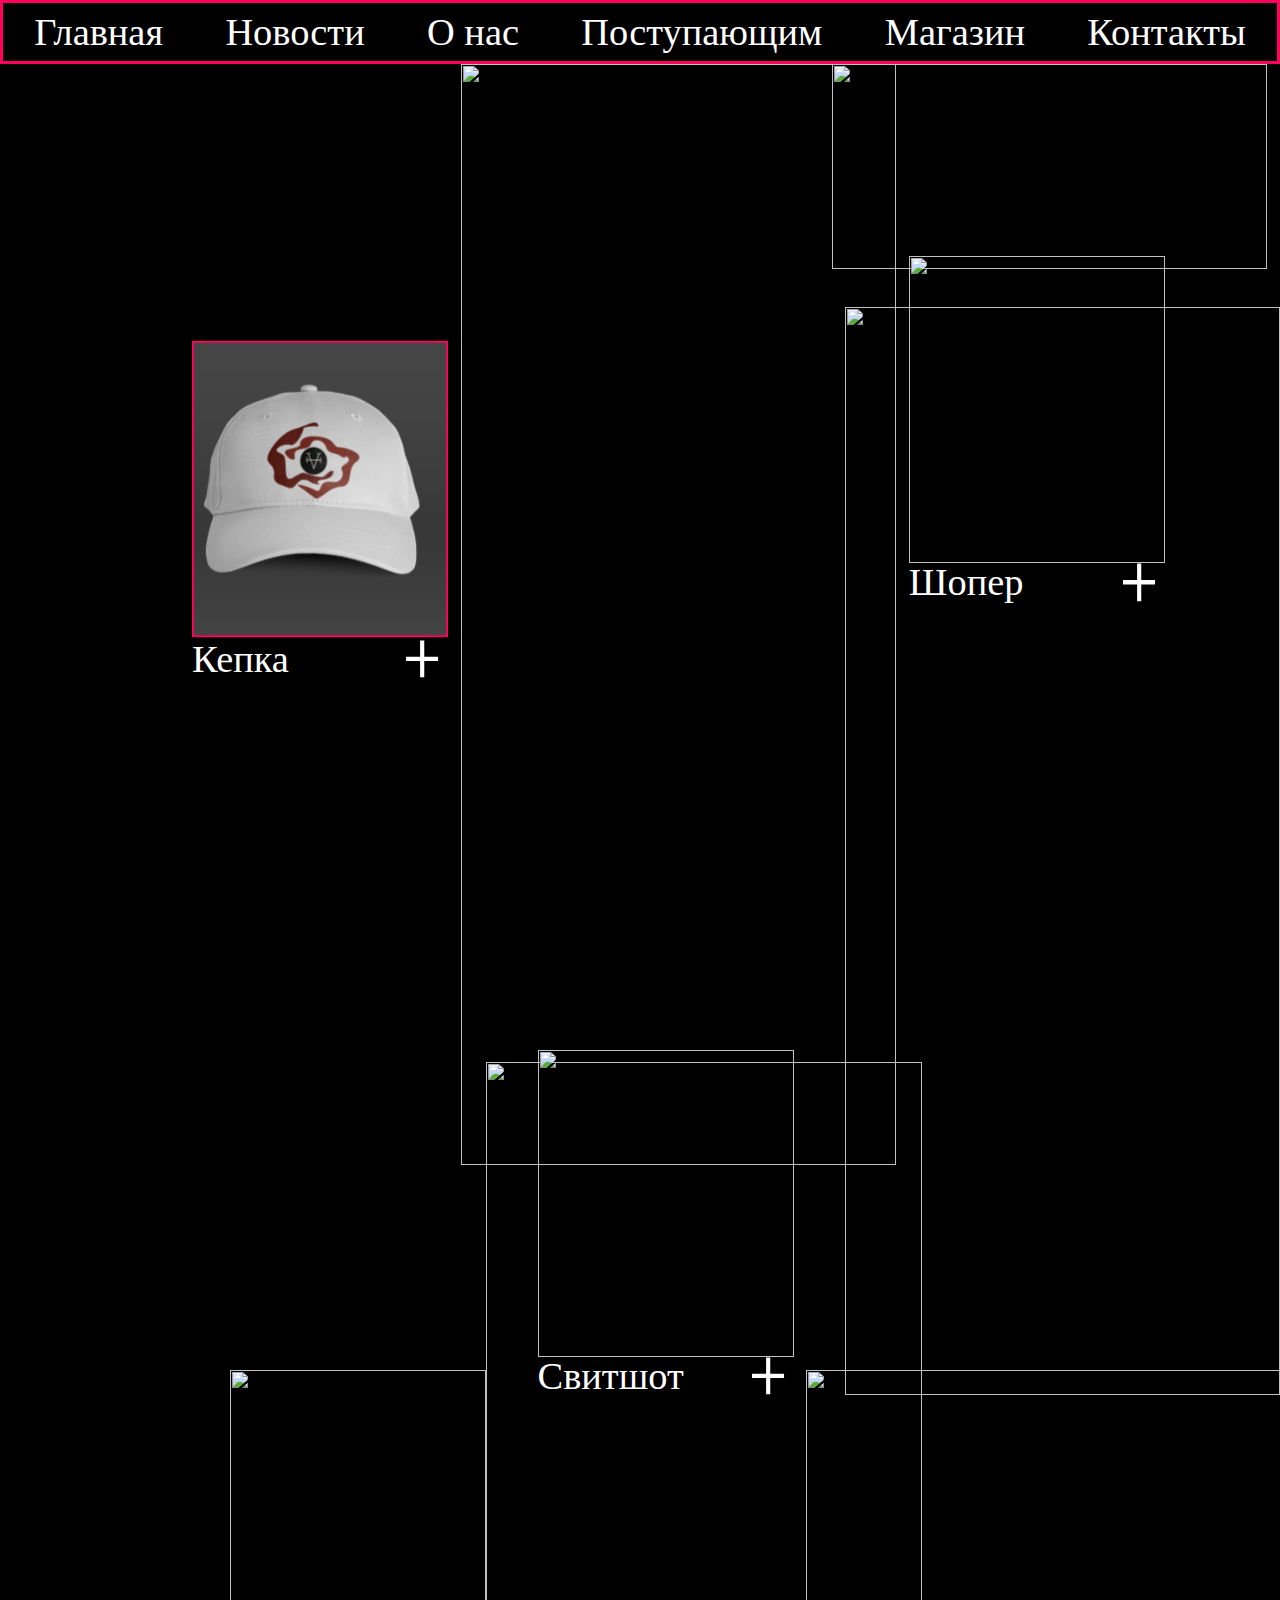
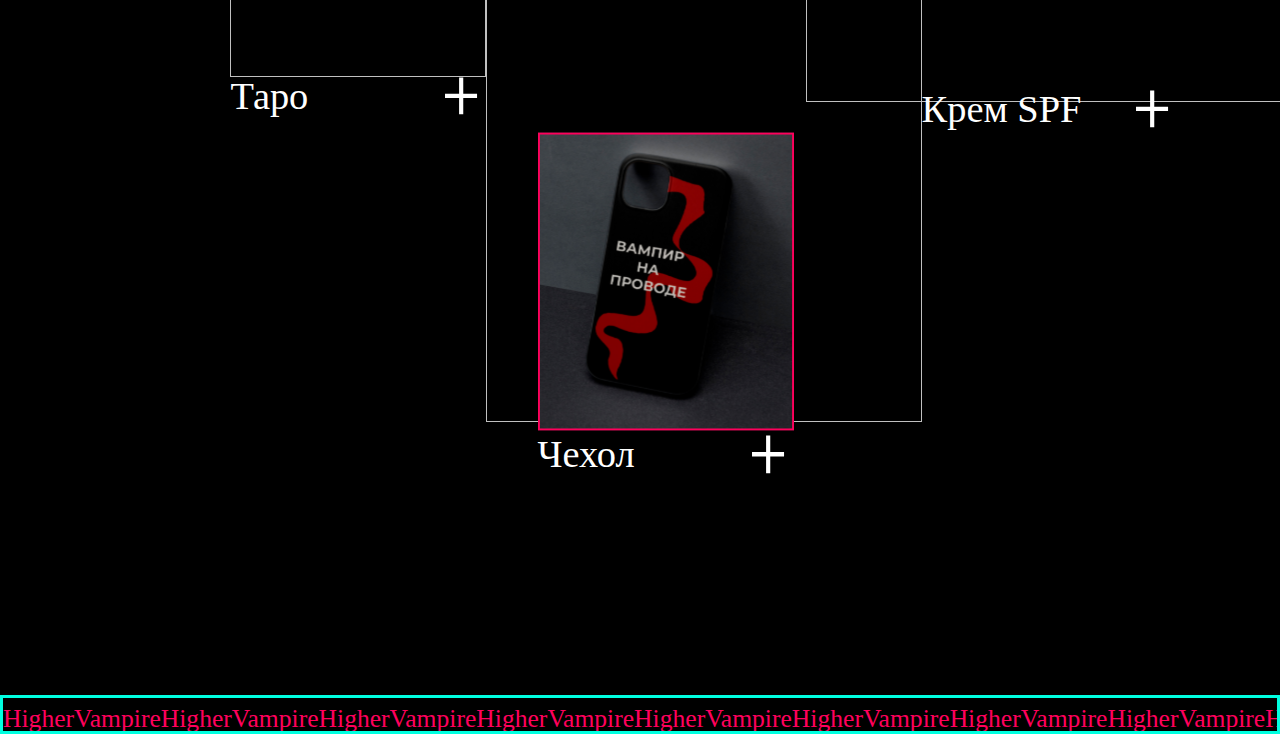
==== merch.html @ f27687cc "four commit" ====
<!DOCTYPE html>
<html lang="en" dir="ltr">
  <head>
    <meta charset="utf-8">
    <title>merch</title>
    <link rel="stylesheet" href="stylesheets/style.css">
    <script src="https://ajax.googleapis.com/ajax/libs/jquery/3.6.3/jquery.min.js"></script>
    <script src="https://code.jquery.com/ui/1.13.2/jquery-ui.js"></script>
    <script src="javascript/script.js" charset="utf-8"></script>
  </head>
  <body>
    <nav>
      <div class="mainpage">
        <a href="index.html">Главная</a>
        <a href="poster.html">Новости</a>
        <a href="about.html">О нас</a>
        <a href="abitura.html">Поступающим</a>
        <a href="merch.html">Магазин</a>
        <a href="contacts.html">Контакты</a>
      </div>
    </nav>
    <div class="lines">
      <img src="images/line1.svg" class="one">
      <img src="images/line2.svg" class="two">
      <img src="images/line3.svg" class="three">
      <img src="images/line4.svg" class="four">
      <img src="images/line5.svg" class="five">
      <img src="images/line6.svg" class="six">
    </div>
    <div class="merchh">
      <img src="images/kepka.svg" class="kep">
      <img src="images/tarot.svg" class="taro">
      <img src="images/hoodie.svg" class="hood">
      <img src="images/case.svg" class="phone">
      <img src="images/shoper.svg" class="shop">
      <img src="images/spf.svg" class="crem">
    </div>
    <div class="naming">
      <p class="kp">
        Кепка
     </p>
     <p class="tr">
       Таро
    </p>
    <p class="hd">
      Свитшот
   </p>
   <p class="ch">
     Чехол
  </p>
  <p class="sh">
    Шопер
 </p>
 <p class="cr">
   Крем SPF
</p>
  </div>
    <div class="galka none">
      <img src="images/g1.svg" class="gl1">
      <img src="images/g2.svg" class="gl2">
      <img src="images/g3.svg" class="gl3">
      <img src="images/g4.svg" class="gl4">
      <img src="images/g5.svg" class="gl5">
      <img src="images/g6.svg" class="gl6">
    </div>
    <div class="plus">
      <img src="images/p1.svg" class="pp">
      <img src="images/p2.svg" class="pp2">
      <img src="images/p3.svg" class="pp3">
      <img src="images/p4.svg" class="pp4">
      <img src="images/p5.svg" class="pp5">
      <img src="images/p6.svg" class="pp6">
    </div>
    <div class="box4">
    <div class="stroke3">
      <p class="vz">
    HigherVampireHigherVampireHigherVampireHigherVampireHigherVampireHigherVampireHigherVampireHigherVampireHigherVampireHigher
      </p>
    </div>
    </div>
  </body>
</html>
---- stylesheets/style.css ----
@import "reset.css";
@import "layout.css";
@import "content.css";
@import "content2.css";
@import "content3.css";
@import "content4.css";
@import "content5.css";
@import "content6.css";
@import "content7.css";
@import "content8.css";
@import "content9.css";
@import "content10.css";
@import "font.css";
@import "adaptation.css";
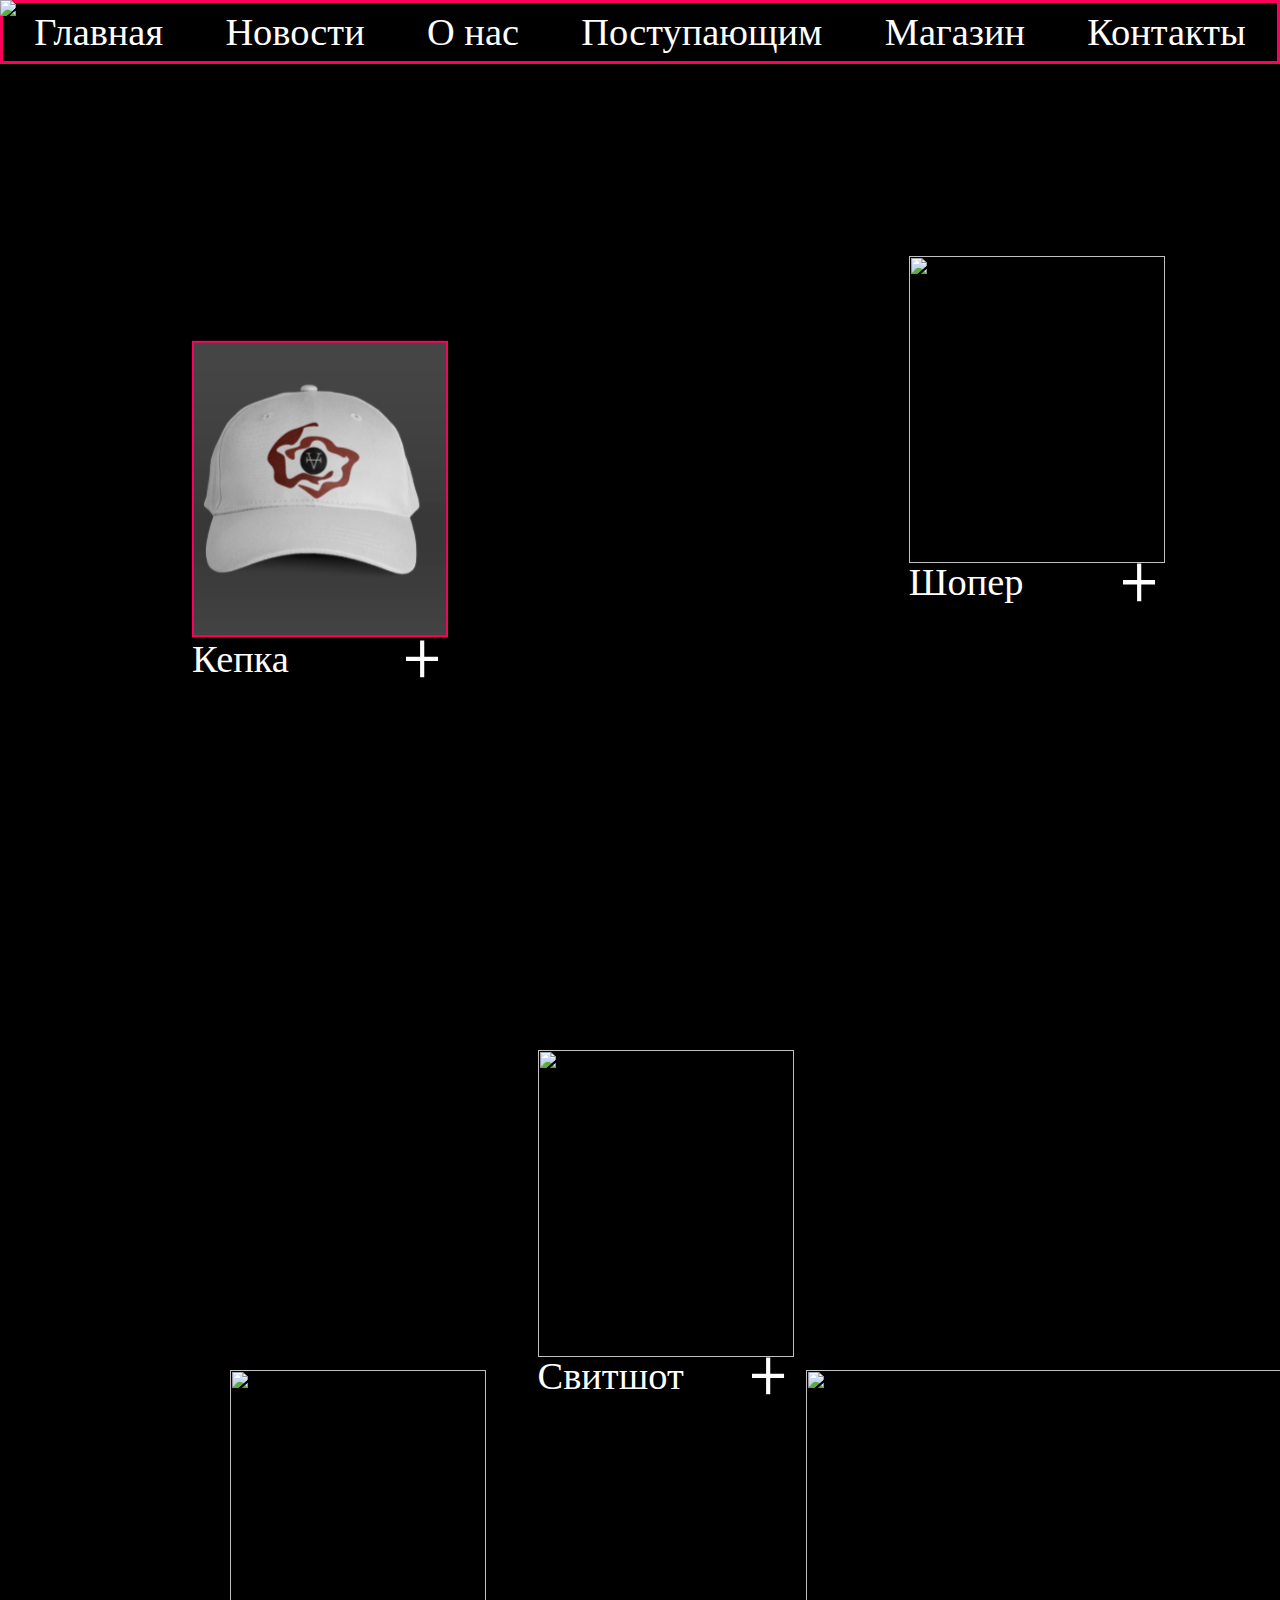
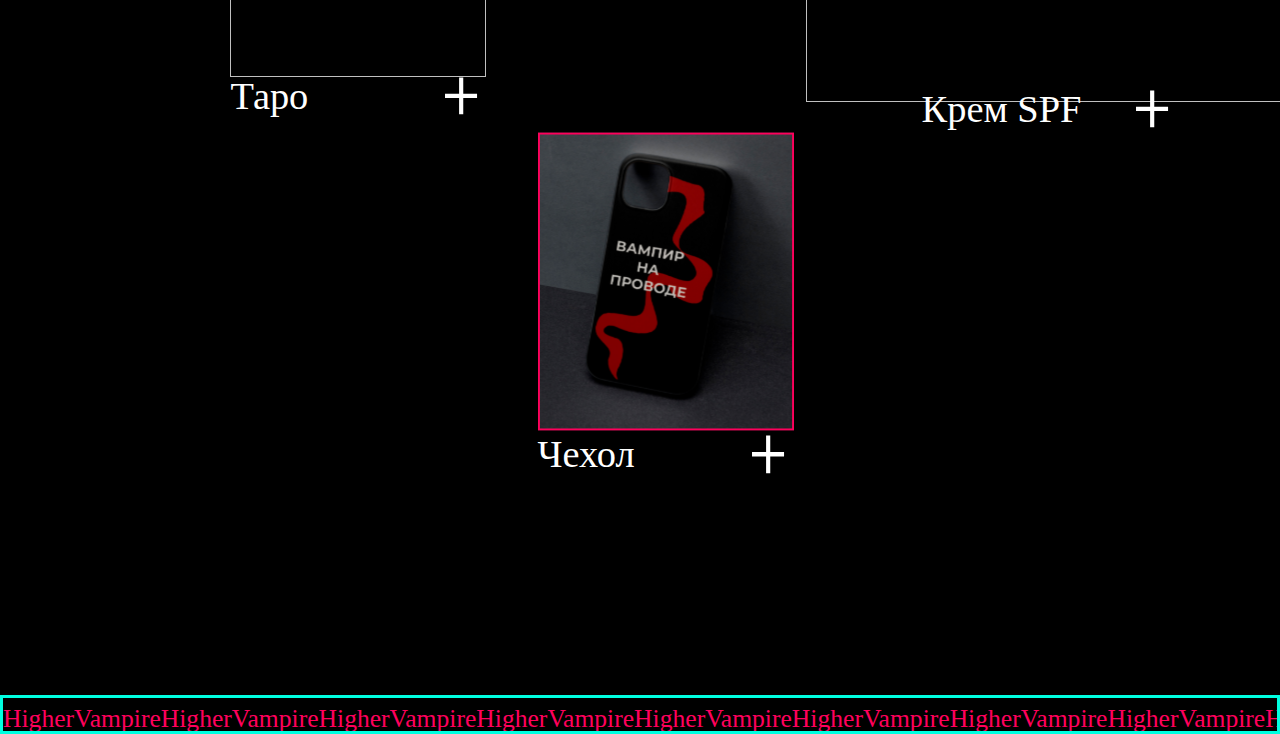
==== commit 52696098: "new" ====
--- a/merch.html
+++ b/merch.html
@@ -20,12 +20,12 @@
       </div>
     </nav>
     <div class="lines">
-      <img src="images/line1.svg" class="one">
-      <img src="images/line2.svg" class="two">
-      <img src="images/line3.svg" class="three">
-      <img src="images/line4.svg" class="four">
-      <img src="images/line5.svg" class="five">
-      <img src="images/line6.svg" class="six">
+      <img src="images/line1.svg" class="line1">
+      <img src="images/line2.svg" class="line2">
+      <img src="images/line3.svg" class="line3">
+      <img src="images/line4.svg" class="line4">
+      <img src="images/line5.svg" class="line5">
+      <img src="images/line6.svg" class="line6">
     </div>
     <div class="merchh">
       <img src="images/kepka.svg" class="kep">
